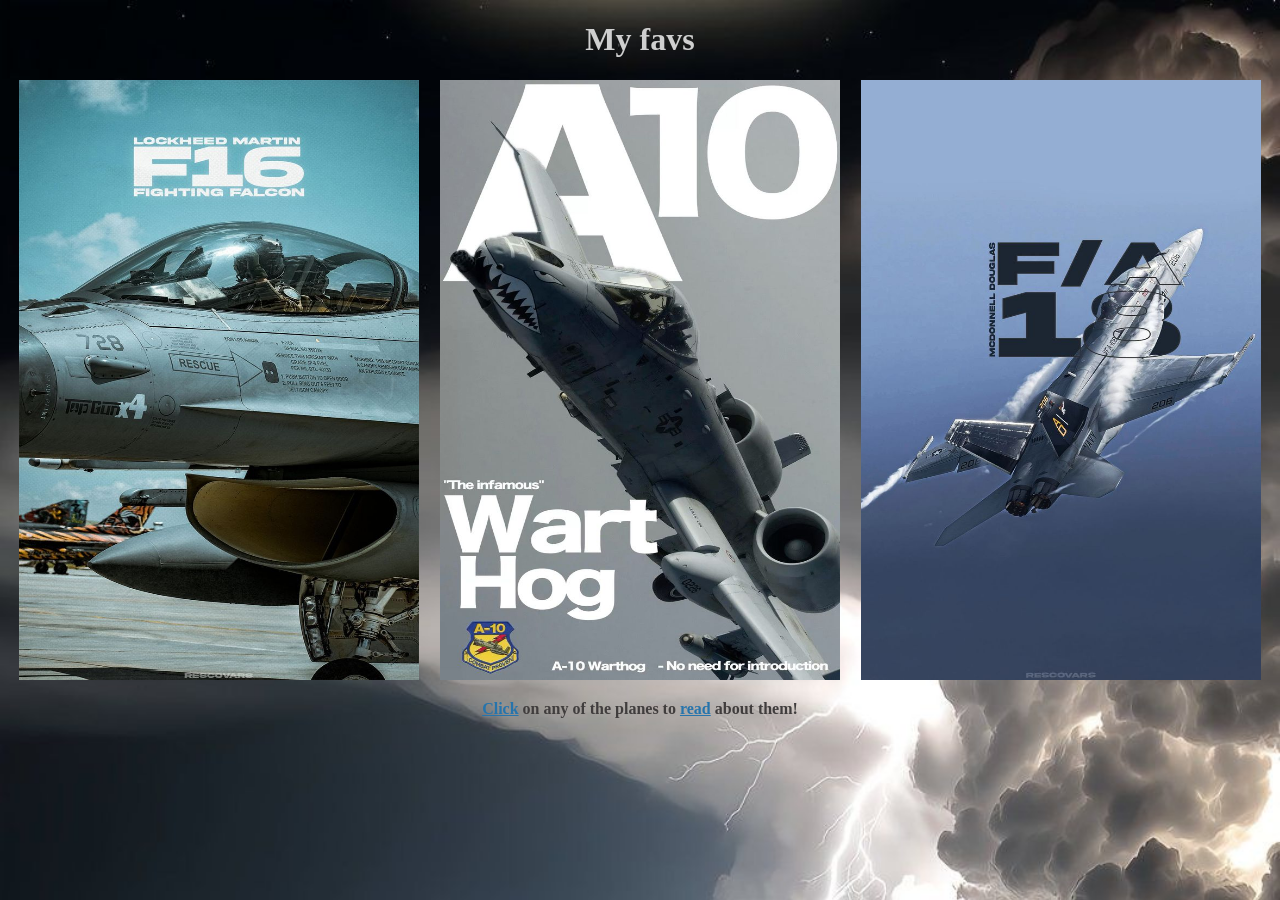
==== index.html @ bdedfa52 "trying to figure out how to create a repo" ====
<!DOCTYPE html>
<html>
    <head>
        <meta charset="utf-8">
        <meta http-equiv="X-UA-Compatible" content="IE=edge">
        <title></title>
        <meta name="description" content="">
        <meta name="viewport" content="width=device-width, initial-scale=1">
        <link rel="stylesheet" href="style.css">
        <title>Planes do go Brrr indeed</title>
    </head>
    <body class ="main">
      <h1 id ="title-text"> My favs</h1>
      <div id = "planes">
        <a href="./plane-page/f16.html" ><img src="./planes/f16.jpg" width="400px" height="600px" ></a>
        <img src="./planes/a10.jpg" width="400px" height="600px">
        <img src="./planes/f18.jpg" width="400px" height="600px">
        </div>

    <p id="click"><b><span><u>Click</u></span> on any of the planes to <span><u>read</u></span> about them!</b> </p>

        
        
    </body>
</html>
---- style.css ----
.main {
    background-image: url(./planes/sky.jpg);
    background-repeat: no-repeat;
    background-size: cover;
}

#title-text {
    text-align: center; 
    color: rgb(207, 207, 207); 
}

#planes {
    display: flex;
    justify-content: space-around;
}

#click {
    text-align: center;
    color: rgb(64, 61, 61);
}

span {
    color: rgb(38, 116, 172);
    font: italic;
    
}
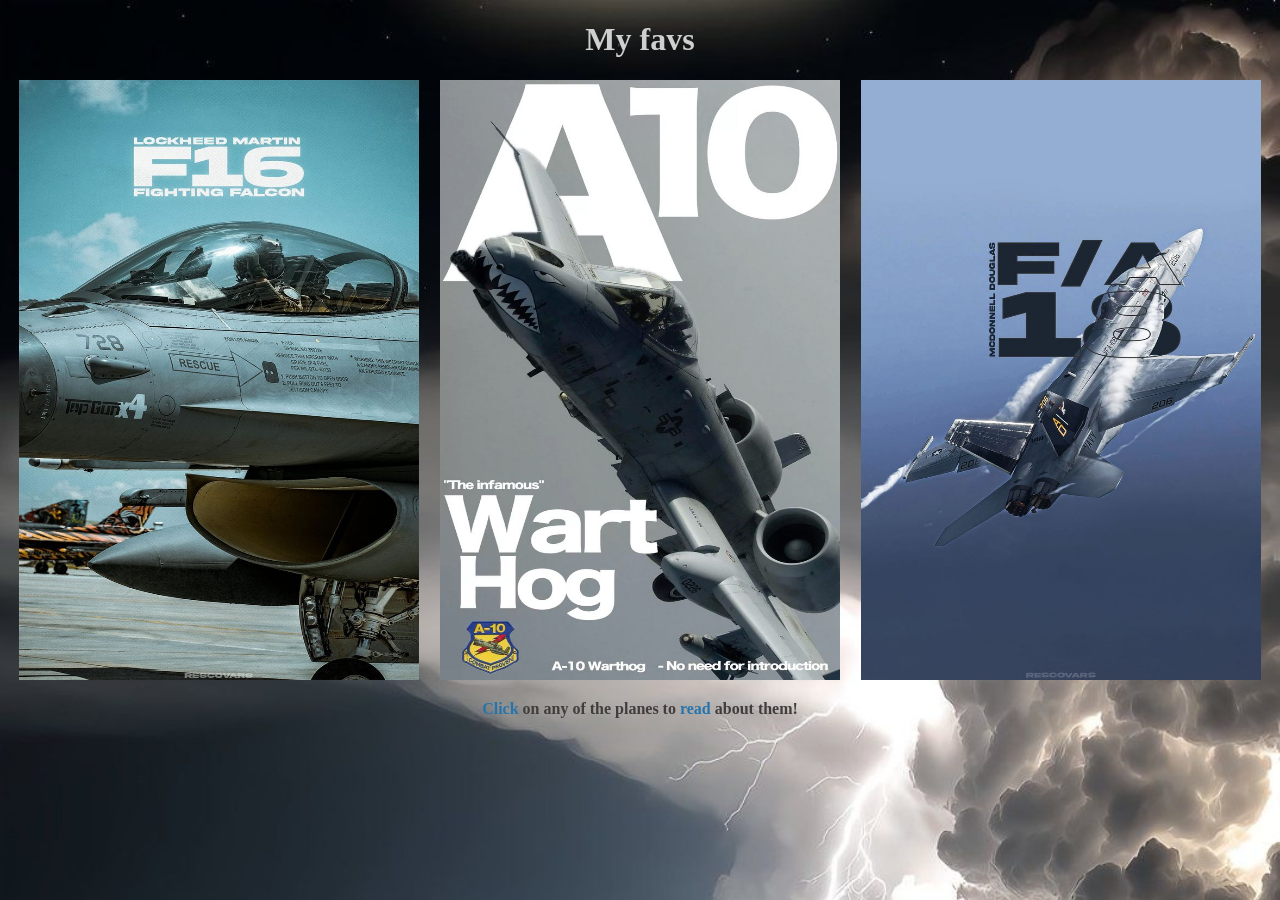
==== commit 5b49b4d9: "removed underlines from the home page, looked like hyperlinks which they werent." ====
--- a/index.html
+++ b/index.html
@@ -17,7 +17,7 @@
         <img src="./planes/f18.jpg" width="400px" height="600px">
         </div>
 
-    <p id="click"><b><span><u>Click</u></span> on any of the planes to <span><u>read</u></span> about them!</b> </p>
+    <p id="click"><b><span>Click</span> on any of the planes to <span>read</span> about them!</b> </p>
 
         
         
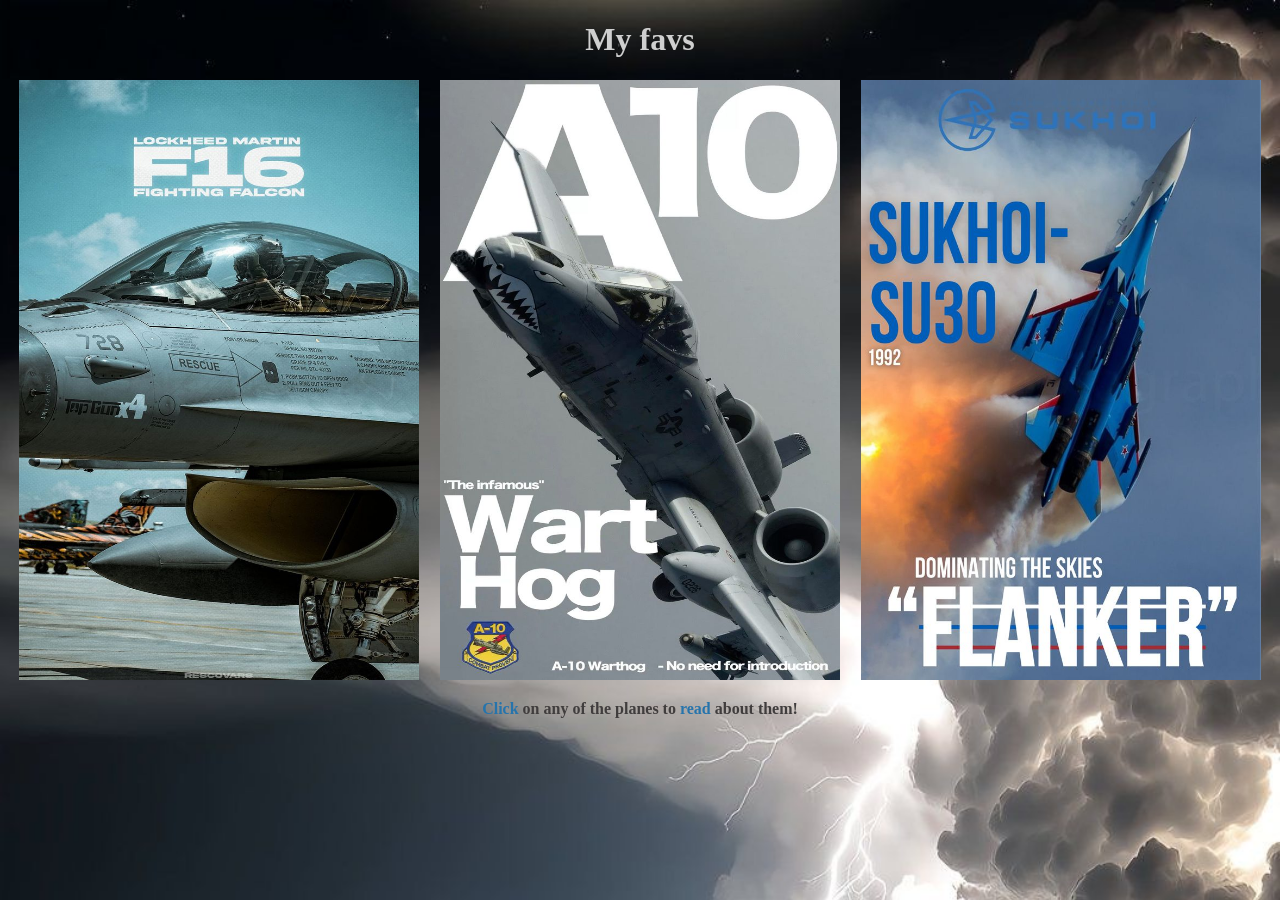
==== commit 437f6cf3: "completed a10 and su30 pages" ====
--- a/index.html
+++ b/index.html
@@ -13,8 +13,8 @@
       <h1 id ="title-text"> My favs</h1>
       <div id = "planes">
         <a href="./plane-page/f16.html" ><img src="./planes/f16.jpg" width="400px" height="600px" ></a>
-        <img src="./planes/a10.jpg" width="400px" height="600px">
-        <img src="./planes/f18.jpg" width="400px" height="600px">
+        <a href="./plane-page/a10.html"><img src="./planes/a10.jpg" width="400px" height="600px"></a>
+        <a href="./plane-page/su30.html"><img src="./planes/f18.jpg" width="400px" height="600px"></a>
         </div>
 
     <p id="click"><b><span>Click</span> on any of the planes to <span>read</span> about them!</b> </p>
--- a/style.css
+++ b/style.css
@@ -23,4 +23,9 @@
     color: rgb(38, 116, 172);
     font: italic;
     
+}
+
+#weaponry{
+    display:flex; 
+    justify-content:center;
 }
